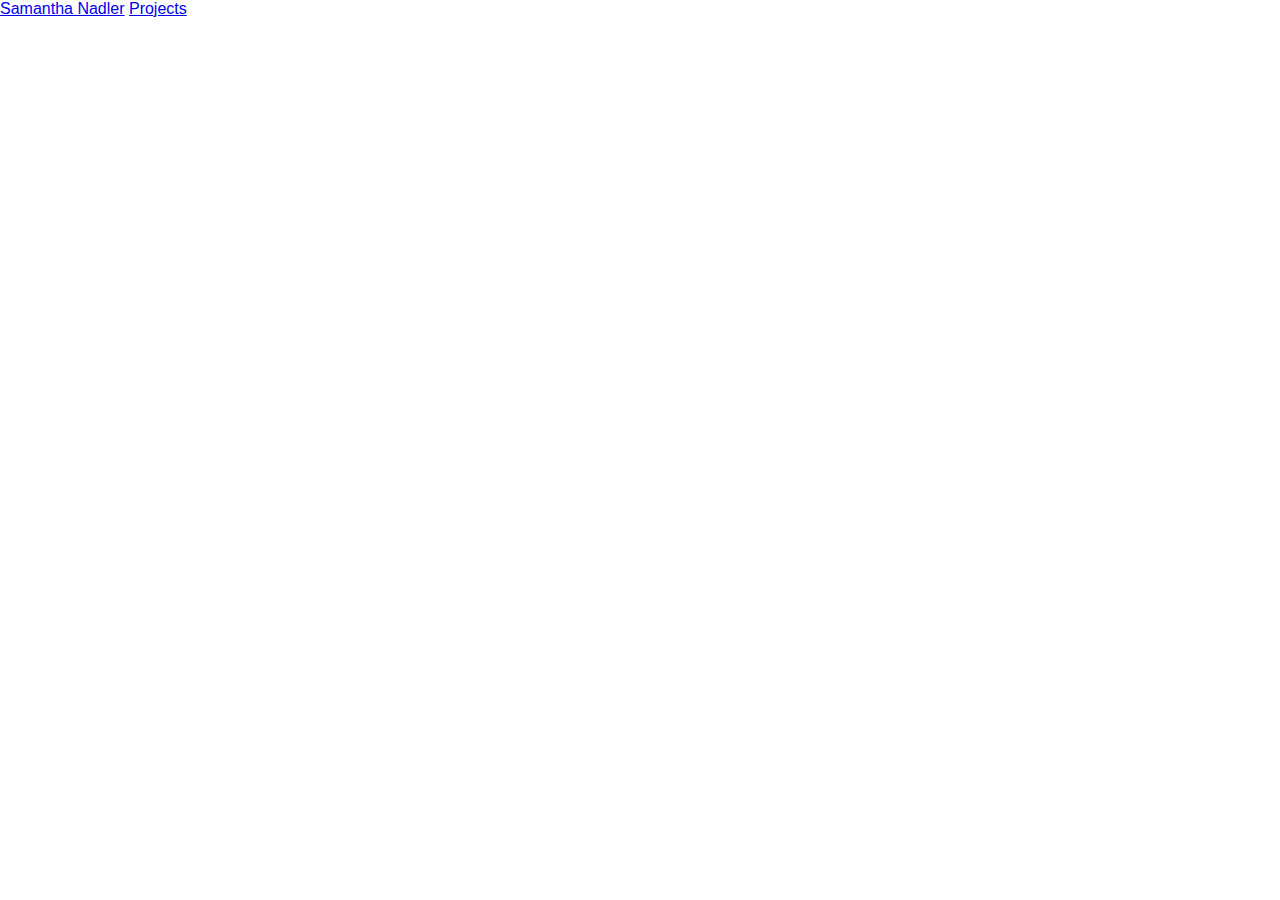
==== index.html @ db4b9c85 "Update index.html" ====
<!DOCTYPE html>
<html>
  <head>
    <title>Samantha Nadler</title>
    <meta name="viewport" content="width=device-width, initial-scale=1.0">
    <link rel="stylesheet" href="style.css">
    <link rel="icon" type="image/x-icon" href="https://freepngimg.com/save/127830-alphabet-fancy-free-photo/736x1074">
  </head>
  <body>
    <div class="topnav" id="myTopnav">
      <a href="samanthanadler.github.io" class="active">Samantha Nadler</a>
      <a href="/projects.html">Projects</a>
      <a href="javascript:void(0);" class="icon" onclick="myFunction()"><i class="fa fa-bars"></i></a>
</div>
  </body>
</html>
---- style.css ----
body {
  font-family: Arial, Helvetica, sans-serif;
  margin: 0;
}

html {
  box-sizing: border-box;
}

*, *:before, *:after {
  box-sizing: inherit;
}

.column {
  float: left;
  width: 33.3%;
  margin-bottom: 16px;
  padding: 0 8px;
}

.card {
  box-shadow: 0 4px 8px 0 rgba(0, 0, 0, 0.2);
  margin: 8px;
}

.about-section {
  padding: 50px;
  text-align: center;
  background-color: #474e5d;
  color: white;
}

.container {
  padding: 0 16px;
}

.container::after, .row::after {
  content: "";
  clear: both;
  display: table;
}

.title {
  color: grey;
}

.button {
  border: none;
  outline: 0;
  display: inline-block;
  padding: 8px;
  color: white;
  background-color: #000;
  text-align: center;
  cursor: pointer;
  width: 100%;
  text-decoration: none;
}

.button:hover {
  background-color: #555;
}

@media screen and (max-width: 650px) {
  .column {
    width: 100%;
    display: block;
  }
}
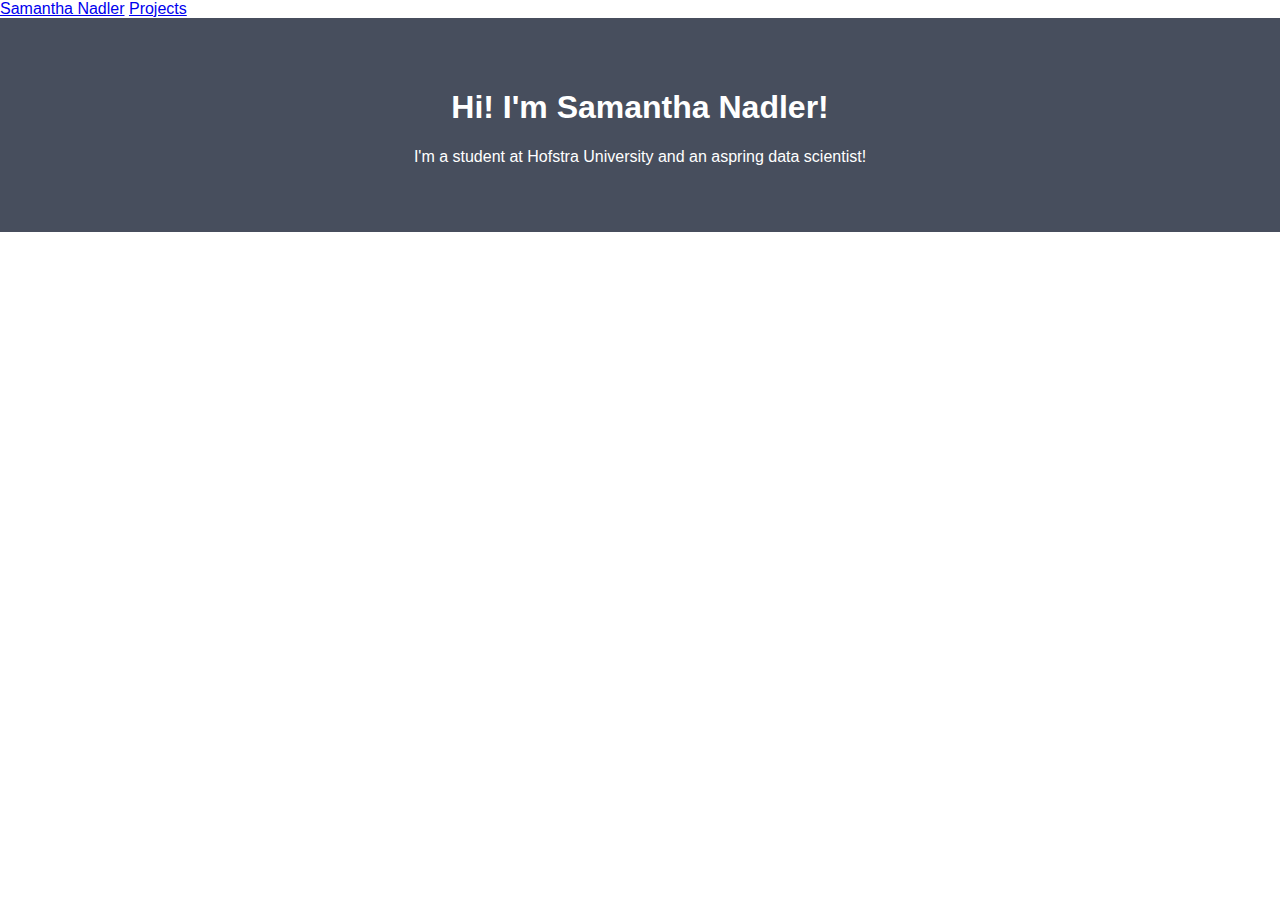
==== commit 347cbeba: "Update index.html" ====
--- a/index.html
+++ b/index.html
@@ -11,6 +11,10 @@
       <a href="samanthanadler.github.io" class="active">Samantha Nadler</a>
       <a href="/projects.html">Projects</a>
       <a href="javascript:void(0);" class="icon" onclick="myFunction()"><i class="fa fa-bars"></i></a>
-</div>
+    </div>
+    <div class="header">
+      <h1>Hi! I'm Samantha Nadler!</h1>
+      <p>I'm a student at Hofstra University and an aspring data scientist!</p>
+    </div>
   </body>
 </html>
--- a/style.css
+++ b/style.css
@@ -23,7 +23,7 @@
   margin: 8px;
 }
 
-.about-section {
+.header {
   padding: 50px;
   text-align: center;
   background-color: #474e5d;
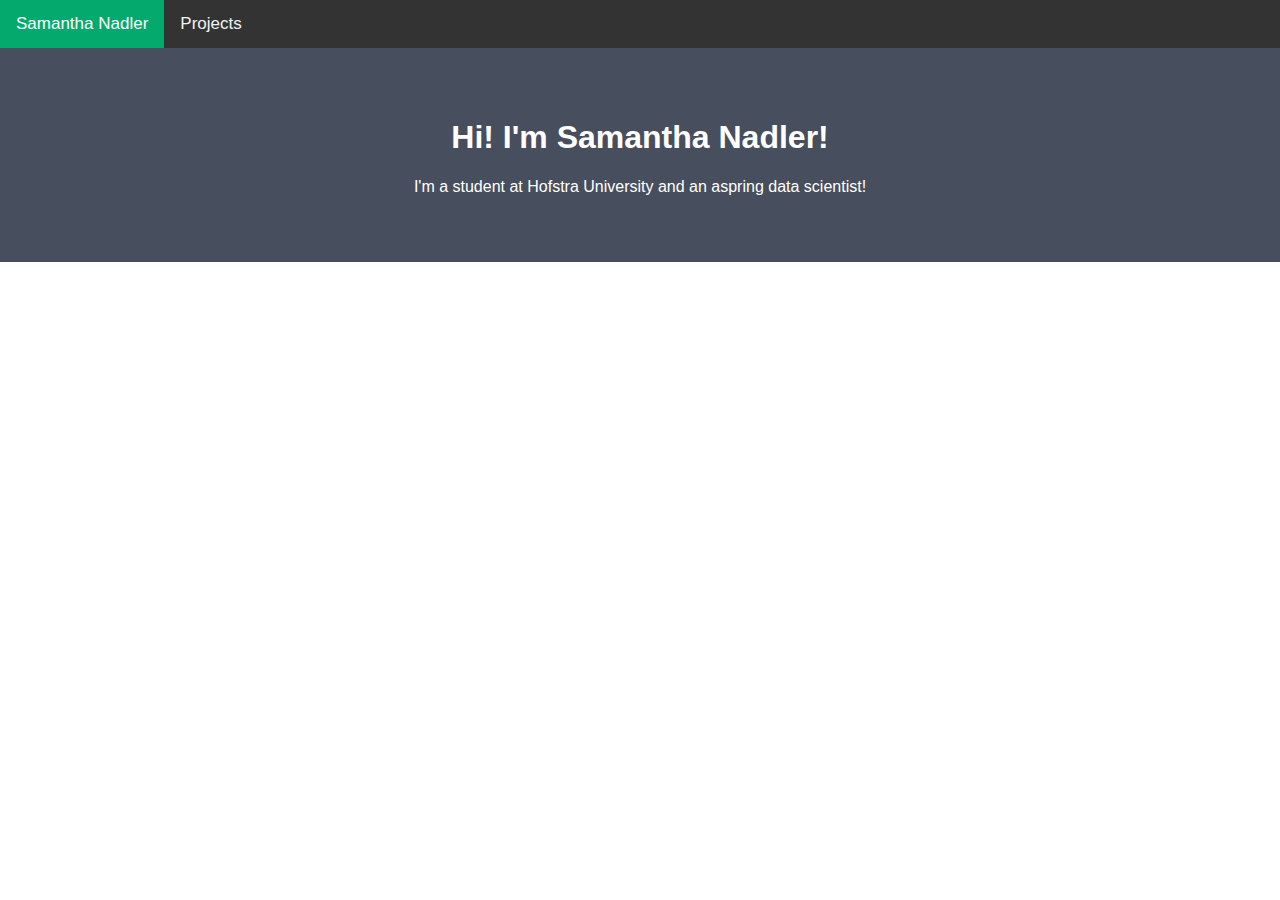
==== commit b2c2a445: "Update index.html" ====
--- a/index.html
+++ b/index.html
@@ -5,12 +5,13 @@
     <meta name="viewport" content="width=device-width, initial-scale=1.0">
     <link rel="stylesheet" href="style.css">
     <link rel="icon" type="image/x-icon" href="https://freepngimg.com/save/127830-alphabet-fancy-free-photo/736x1074">
+    <script src="script.js"></script>
   </head>
   <body>
     <div class="topnav" id="myTopnav">
       <a href="samanthanadler.github.io" class="active">Samantha Nadler</a>
       <a href="/projects.html">Projects</a>
-      <a href="javascript:void(0);" class="icon" onclick="myFunction()"><i class="fa fa-bars"></i></a>
+      <a href="javascript:void(0);" class="icon" onclick="resizeTopnav()"><i class="fa fa-bars"></i></a>
     </div>
     <div class="header">
       <h1>Hi! I'm Samantha Nadler!</h1>
--- a/style.css
+++ b/style.css
@@ -9,6 +9,35 @@
 
 *, *:before, *:after {
   box-sizing: inherit;
+}
+
+.topnav {
+  background-color: #333;
+  overflow: hidden;
+}
+
+.topnav a {
+  float: left;
+  display: block;
+  color: #f2f2f2;
+  text-align: center;
+  padding: 14px 16px;
+  text-decoration: none;
+  font-size: 17px;
+}
+
+.topnav a:hover {
+  background-color: #ddd;
+  color: black;
+}
+
+.topnav a.active {
+  background-color: #04AA6D;
+  color: white;
+}
+
+.topnav .icon {
+  display: none;
 }
 
 .column {
@@ -61,9 +90,31 @@
   background-color: #555;
 }
 
-@media screen and (max-width: 650px) {
+@media screen and (max-width: 600px) {
   .column {
     width: 100%;
     display: block;
   }
 }
+
+@media screen and (max-width: 600px) {
+  .topnav a:not(:first-child) {display: none;}
+  .topnav a.icon {
+    float: right;
+    display: block;
+  }
+}
+
+@media screen and (max-width: 600px) {
+  .topnav.responsive {position: relative;}
+  .topnav.responsive a.icon {
+    position: absolute;
+    right: 0;
+    top: 0;
+  }
+  .topnav.responsive a {
+    float: none;
+    display: block;
+    text-align: left;
+  }
+}
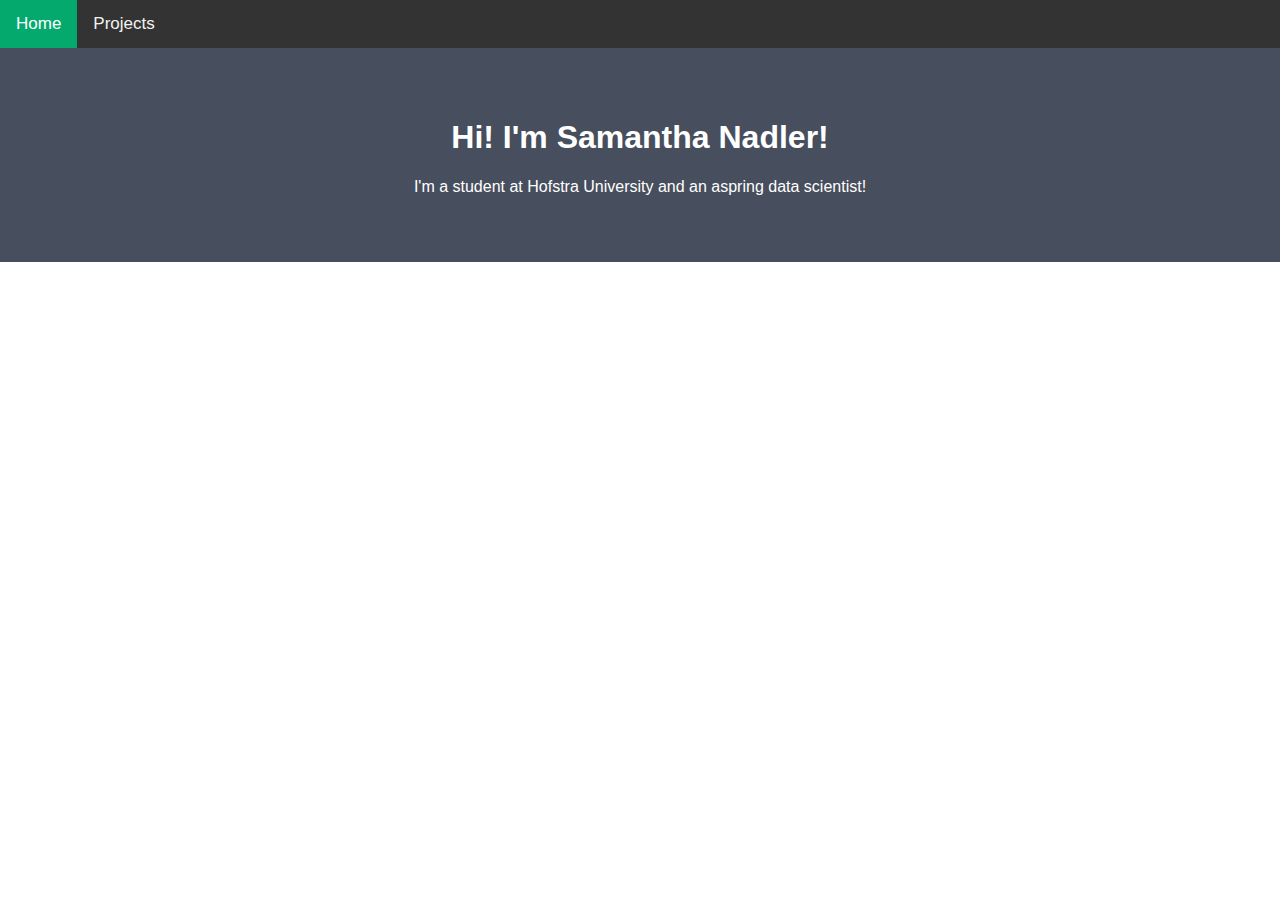
==== commit 49a0ecfb: "Update index.html" ====
--- a/index.html
+++ b/index.html
@@ -9,7 +9,7 @@
   </head>
   <body>
     <div class="topnav" id="myTopnav">
-      <a href="samanthanadler.github.io" class="active">Samantha Nadler</a>
+      <a href="samanthanadler.github.io" class="active">Home</a>
       <a href="/projects.html">Projects</a>
       <a href="javascript:void(0);" class="icon" onclick="resizeTopnav()"><i class="fa fa-bars"></i></a>
     </div>
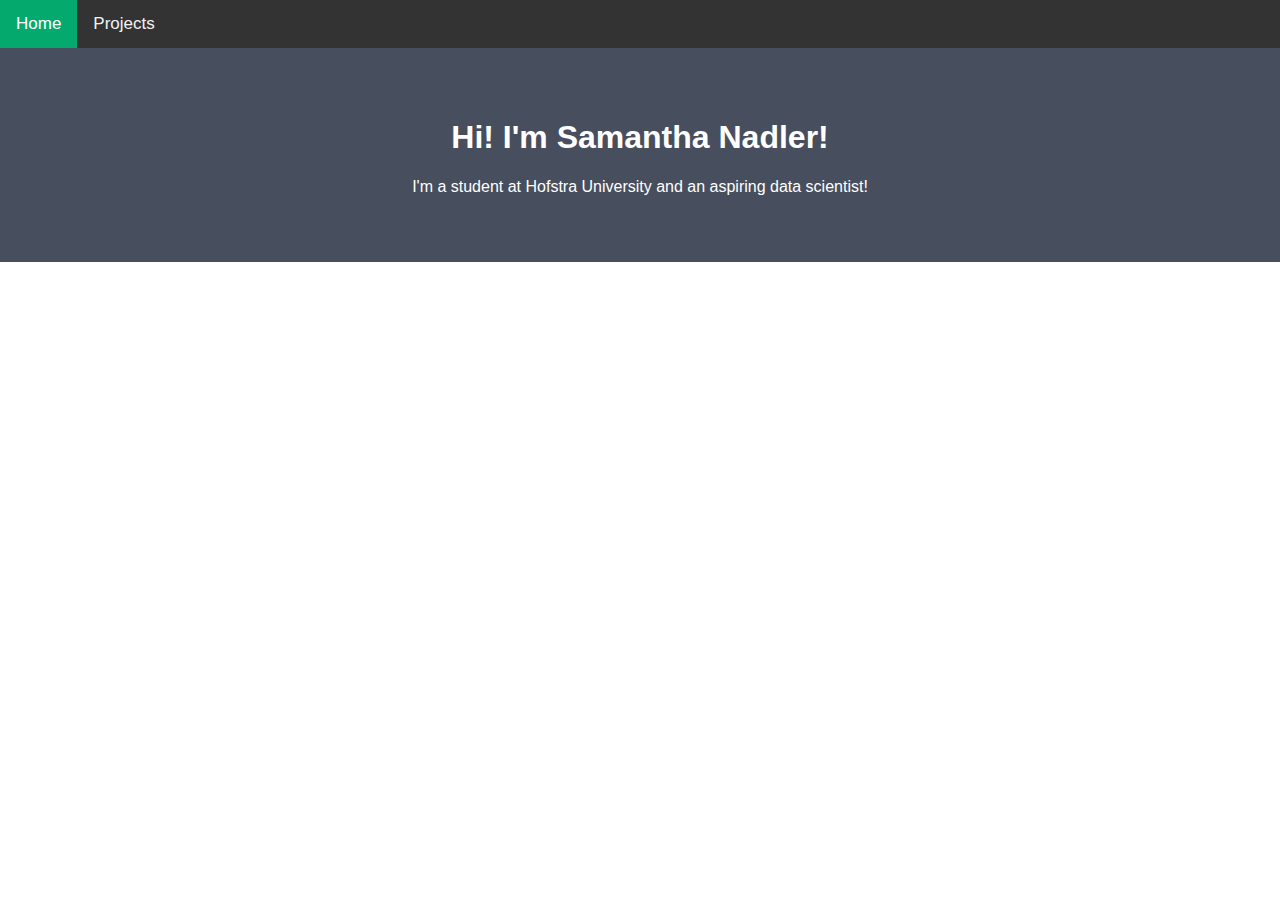
==== commit aadcb87e: "Update index.html" ====
--- a/index.html
+++ b/index.html
@@ -15,7 +15,7 @@
     </div>
     <div class="header">
       <h1>Hi! I'm Samantha Nadler!</h1>
-      <p>I'm a student at Hofstra University and an aspring data scientist!</p>
+      <p>I'm a student at Hofstra University and an aspiring data scientist!</p>
     </div>
   </body>
 </html>
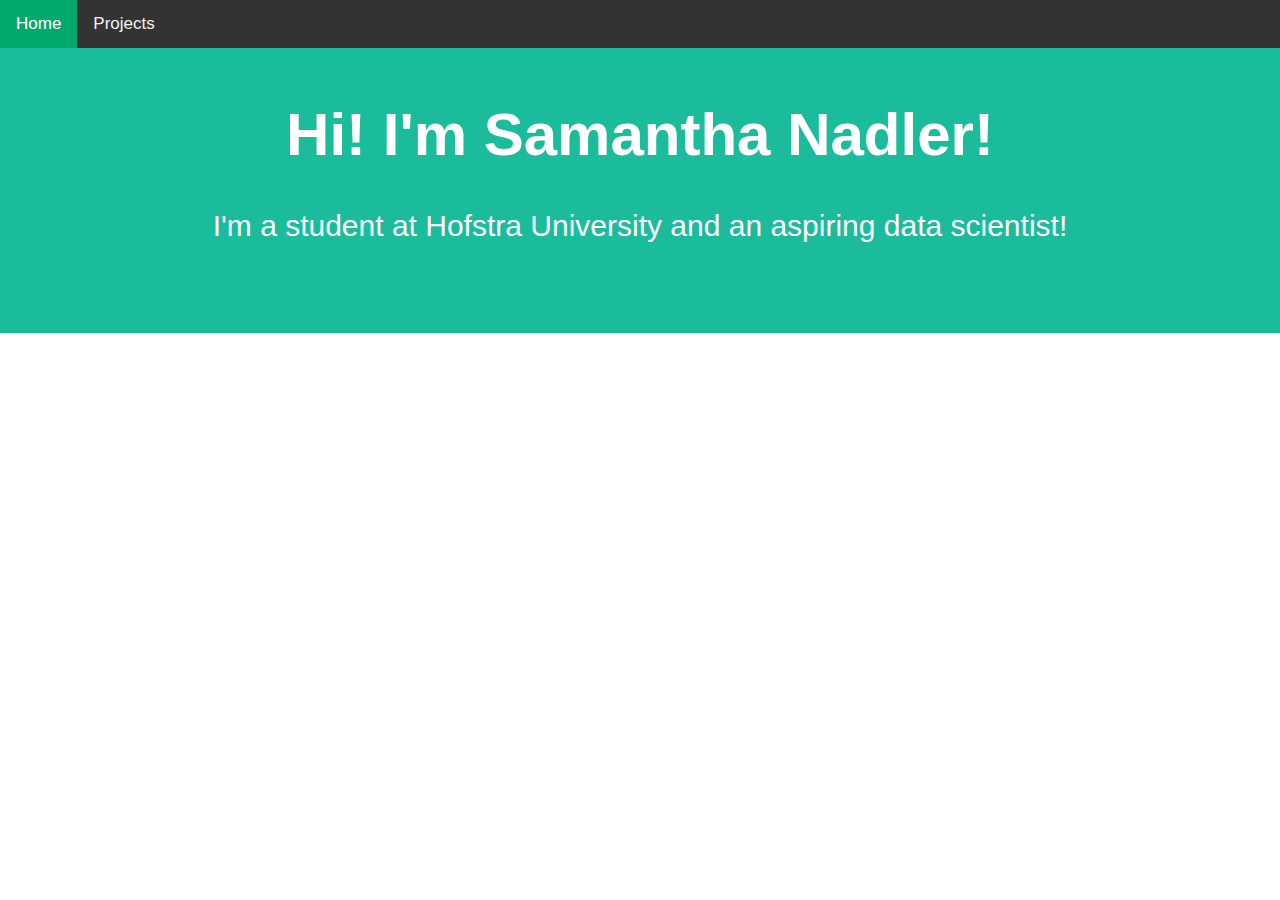
==== commit 3a62c4f1: "Update index.html" ====
--- a/index.html
+++ b/index.html
@@ -4,6 +4,7 @@
     <title>Samantha Nadler</title>
     <meta name="viewport" content="width=device-width, initial-scale=1.0">
     <link rel="stylesheet" href="style.css">
+    <link rel="stylesheet" href="https://cdnjs.cloudflare.com/ajax/libs/font-awesome/4.7.0/css/font-awesome.min.css">
     <link rel="icon" type="image/x-icon" href="https://freepngimg.com/save/127830-alphabet-fancy-free-photo/736x1074">
     <script src="script.js"></script>
   </head>
@@ -13,7 +14,7 @@
       <a href="/projects.html">Projects</a>
       <a href="javascript:void(0);" class="icon" onclick="resizeTopnav()"><i class="fa fa-bars"></i></a>
     </div>
-    <div class="header">
+    <div class="h-header">
       <h1>Hi! I'm Samantha Nadler!</h1>
       <p>I'm a student at Hofstra University and an aspiring data scientist!</p>
     </div>
--- a/style.css
+++ b/style.css
@@ -14,6 +14,9 @@
 .topnav {
   background-color: #333;
   overflow: hidden;
+  position: fixed;
+  top: 0;
+  width: 100%;
 }
 
 .topnav a {
@@ -52,7 +55,15 @@
   margin: 8px;
 }
 
-.header {
+.h-header {
+  padding: 60px;
+  text-align: center;
+  background: #1abc9c;
+  color: white;
+  font-size: 30px;
+}
+
+.p-header {
   padding: 50px;
   text-align: center;
   background-color: #474e5d;
